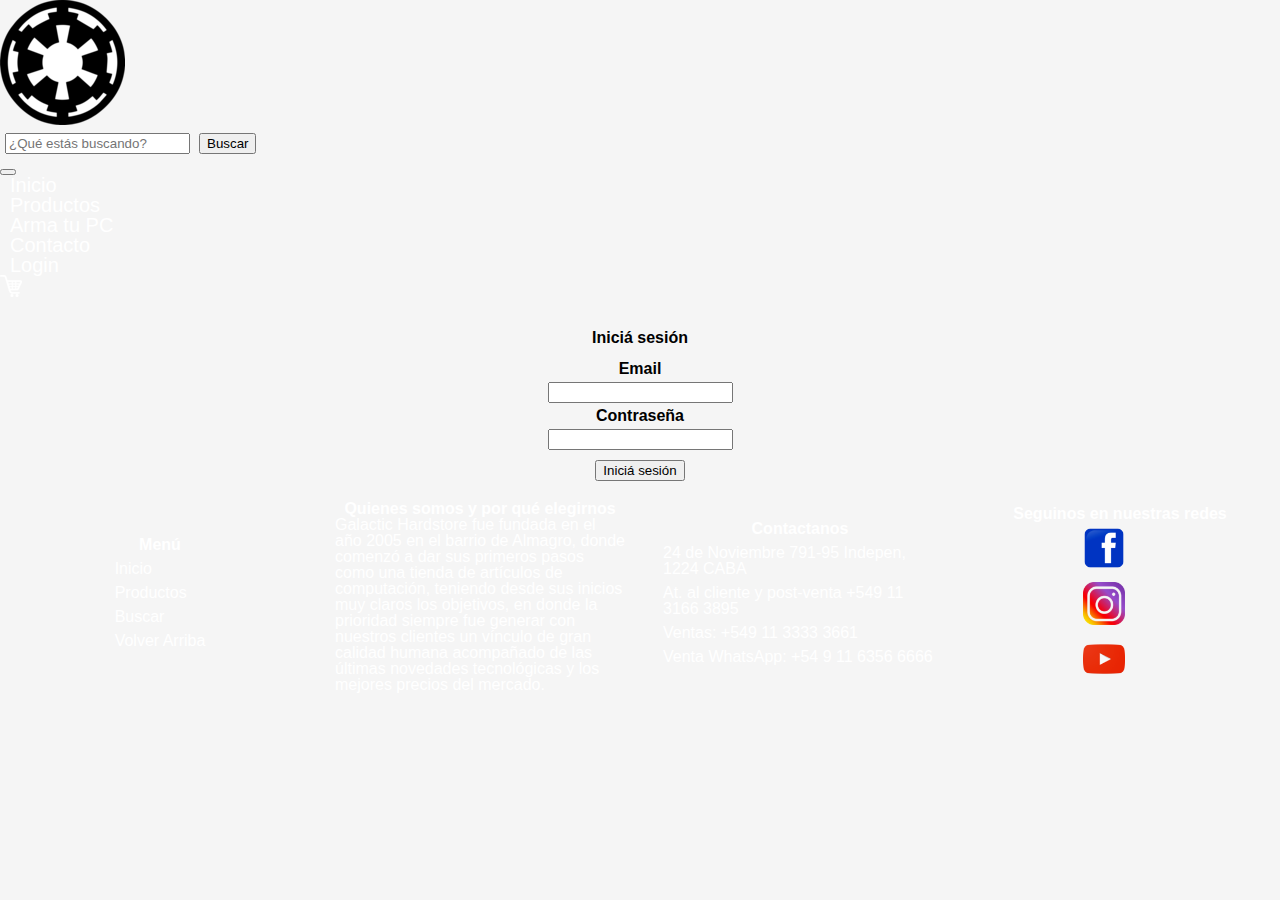
==== pages/login.html @ d42a060a "core commit" ====
<!DOCTYPE html>
<html lang="en">
<head>
    <meta charset="UTF-8">
    <meta http-equiv="X-UA-Compatible" content="IE=edge">
    <meta name="viewport" content="width=device-width, initial-scale=1.0">
    <title>Login</title>
    <link href="https://cdn.jsdelivr.net/npm/bootstrap@5.1.3/dist/css/bootstrap.min.css" rel="stylesheet" integrity="sha384-1BmE4kWBq78iYhFldvKuhfTAU6auU8tT94WrHftjDbrCEXSU1oBoqyl2QvZ6jIW3" crossorigin="anonymous">
    <link rel="stylesheet" href="../css/compilado.css">
</head>

<body>
    <!--arranca nav--> 
 <nav class="navbar navbar-expand-lg navbar-dark bg-dark bg-gradient">

    <!--contenedor core del nav-->
    <div class="container-fluid d-flex justify-content-center">

        <!--navbar brand cambiar por logo giratorio-->
      <img class="navbar-brand" id="logo-home" src="../assets/core/galactic-logo1.png"  alt="logo tienda esquina sup izq">

        <!--menu busqueda-->
      <form id="search" class="d-flex">
        <input class="form-control me-2" type="search" placeholder="¿Qué estás buscando?" aria-label="Search">
        <button class="btn btn-outline-light" type="submit">Buscar</button>
      </form>

      <!--menu hamburguesa-->
      <button class="navbar-toggler" type="button" data-bs-toggle="collapse" data-bs-target="#navbarSupportedContent" aria-controls="navbarSupportedContent" aria-expanded="false" aria-label="Toggle navigation">
        <span class="navbar-toggler-icon"></span>
      </button>

      <!--navbar items, las clases del primer div son para el menu hamburguesa-->
      <div class="collapse navbar-collapse justify-content-center" id="navbarSupportedContent">
        <!--arrancan los items-->

        <ul class="navbar-nav me-auto mb-2 mb-lg-0 justify-content-center">

          <li class="nav-item">
            <a class="nav-link" aria-current="page" href="../index.html">Inicio</a>
          </li>

          <li class="nav-item">
            <a class="nav-link" href="products.html">Productos</a>
          </li>

          <li class="nav-item">
            <a class="nav-link" href="pcbuild.html">Arma tu PC</a>
          </li>

          <li class="nav-item">
            <a class="nav-link" href="#contacto">Contacto</a>
          </li>

          <li class="nav-item">
            <a class="nav-link active" href="login.html">Login</a>
          </li>

          <li class="nav-item">
            <img class="nav-link" src="../assets/core/cart1.png" alt="revisar-carrito-compra-icono">
          </li>

        </ul>

        
      </div>
    </div>
  </nav>
     <main>

      <section class="container-fluid">
        <div class="row">
         <div class="login">
            <div class="col">
                <h2>Iniciá sesión</h2>

                <h3>Email</h3>
                <input type="text">

                <h3>Contraseña</h3>
                <input type="password">
                <br>
                <input type="submit" value="Iniciá sesión">
            
            </div>
          </div>
        </div>
      </section>
     </main>








     <footer class="navbar-dark bg-dark bg-gradient">
    
                <div class="micro-menu">
    
                    <h4>Menú</h4>
    
                    <ul>
                        <li> <a href="../index.html" class="link-light">Inicio</a> </li>
                        <li> <a href="products.html" class="link-light">Productos</a> </li>
                        <li> <a href="#search" class="link-light">Buscar</a> </li>
                        <li> <a href="#logo-home" class="link-light">Volver Arriba</a> </li>
                    </ul>
                </div>
    
    
                <div>
                  <p>
      
                      <h4>Quienes somos y por qué elegirnos</h4>
      
                      <p>
                          Galactic Hardstore fue fundada en el año 2005 en el barrio de Almagro, donde comenzó a dar sus primeros pasos como una tienda de artículos de computación, teniendo desde sus inicios muy claros los objetivos, en donde la prioridad siempre fue generar con nuestros clientes un vínculo de gran calidad humana acompañado de las últimas novedades tecnológicas y los mejores precios del mercado.
                      </p>
                  </p>
              </div>
      
      
      
                      <div id="contacto">
                          <h4>Contactanos</h4>
      
                          <ul>        
                              <li>24 de Noviembre 791-95 Indepen, 1224 CABA </li>
                              <li>At. al cliente y post-venta +549 11 3166 3895  </li>
                              <li>Ventas: +549 11 3333 3661 </li>
                              <li>Venta WhatsApp: +54 9 11 6356 6666 </li>
                          </ul>
                      </div>
    
    
                        <div>
                            <h4>Seguinos en nuestras redes</h4>
    
                            <a href="https://facebook.com" target="_blank"><img src="../assets/social-media/facebook1.png" alt="logo-facebook"></a>
                            <a href="https://Instagram.com" target="_blank"><img src="../assets/social-media/instagram1.png" alt="logo-instagram"></a>
                            <a href="https://Youtube.com" target="_blank"><img src="../assets/social-media/youtube1.png" alt="logo-youtube"> </a>    
    
                        </div>
    
     </footer>














<script src="https://cdn.jsdelivr.net/npm/bootstrap@5.1.3/dist/js/bootstrap.bundle.min.js" integrity="sha384-ka7Sk0Gln4gmtz2MlQnikT1wXgYsOg+OMhuP+IlRH9sENBO0LRn5q+8nbTov4+1p" crossorigin="anonymous"></script>
</body>
</html>
---- css/compilado.css ----
/* http://meyerweb.com/eric/tools/css/reset/ 
   v2.0 | 20110126
   License: none (public domain)
*/
html, body, div, span, applet, object, iframe,
h1, h2, h3, h4, h5, h6, p, blockquote, pre,
a, abbr, acronym, address, big, cite, code,
del, dfn, em, img, ins, kbd, q, s, samp,
small, strike, strong, sub, sup, tt, var,
b, u, i, center,
dl, dt, dd, ol, ul, li,
fieldset, form, label, legend,
table, caption, tbody, tfoot, thead, tr, th, td,
article, aside, canvas, details, embed,
figure, figcaption, footer, header, hgroup,
menu, nav, output, ruby, section, summary,
time, mark, audio, video {
  margin: 0;
  padding: 0;
  border: 0;
  font-size: 100%;
  font: inherit;
  vertical-align: baseline; }

/* HTML5 display-role reset for older browsers */
article, aside, details, figcaption, figure,
footer, header, hgroup, menu, nav, section {
  display: block; }

body {
  line-height: 1; }

ol, ul {
  list-style: none; }

blockquote, q {
  quotes: none; }

blockquote:before, blockquote:after,
q:before, q:after {
  content: '';
  content: none; }

table {
  border-collapse: collapse;
  border-spacing: 0; }

/**CORE**/
/*evita borde blanco*/
body {
  background-color: whitesmoke; }

/*para que se ajusten las imagenes (ver banner ej)*/
img {
  max-width: 100%;
  height: auto; }

/**ESTETICA TITULOS**/
h2 {
  font-family: sans-serif;
  font-weight: 700;
  border-bottom: solid black;
  padding: 15px;
  margin-top: 15px; }

h3 {
  font-family: sans-serif;
  font-weight: 700;
  height: fit-content;
  flex-wrap: wrap; }

h4 {
  font-family: sans-serif;
  font-weight: 700;
  width: fit-content;
  flex-wrap: wrap; }

/**NAV**/
nav ul {
  align-items: center; }

nav a {
  text-decoration: none;
  font-family: 'Segoe UI', Tahoma, Geneva, Verdana, sans-serif;
  color: white;
  margin: 10px;
  font-size: 20px; }

.navbar-brand {
  margin: 0px; }

/**HEADER**/
header {
  display: none; }

/**FOOTER**/
/*menucito y footer*/
footer {
  display: flex;
  flex-direction: column;
  align-items: center;
  flex-wrap: nowrap; }
  footer div {
    color: white;
    font-family: 'Segoe UI', Tahoma, Geneva, Verdana, sans-serif;
    font-weight: 100;
    margin: 15px; }
  footer img {
    max-width: 20%;
    height: auto; }
  footer li {
    margin: 8px; }
  footer a {
    text-decoration: none;
    font-family: 'Segoe UI', Tahoma, Geneva, Verdana, sans-serif;
    color: white;
    font-weight: 400; }

/*nucleo de productos en home*/
.home-image {
  display: flex;
  flex-direction: column;
  justify-content: center;
  align-items: center; }
  .home-image div {
    margin-top: 25px;
    margin-bottom: 25px;
    margin-left: 5px;
    margin-right: 5px; }
  .home-image h3 {
    text-align: center;
    font-weight: 600; }
  .home-image img {
    max-width: 100%;
    height: auto; }

.row {
  display: flex;
  flex-direction: column;
  justify-content: center; }

/*grid index*/
.main-wrapper-index {
  display: grid;
  grid-template-areas: "nav" "header" "main" "footer"; }

nav {
  grid-area: nav; }

header {
  grid-area: header; }

main {
  grid-area: main; }

footer {
  grid-area: footer; }

/**PRODUCTS**/
/*tabla de lista productos*/
table {
  font-family: 'Segoe UI', Tahoma, Geneva, Verdana, sans-serif;
  font-weight: 600;
  display: flex; }
  table td {
    padding: 4px; }
  table h2 {
    display: flex;
    justify-content: center; }

.main-wrapper-products {
  display: grid;
  grid-template-areas: "nav" "main" "footer"; }

.menu-products {
  grid-area: main;
  display: flex;
  justify-content: center; }

/*catalogo productos*/
.titulo-productos-variable {
  border: none;
  justify-content: center;
  font-size: 25px; }

.catalogo-products {
  display: flex;
  flex-direction: column;
  justify-content: center;
  align-items: center; }
  .catalogo-products div {
    margin: 30px; }

/**PC-BUILD**/
/*invento de arma tu pc y la pag extra*/
.pcbuild {
  display: flex;
  flex-direction: column;
  align-items: center; }
  .pcbuild h2 {
    border-bottom: none; }

.pcbuild-step2-amd {
  display: flex;
  flex-direction: column;
  align-items: center;
  justify-content: center; }
  .pcbuild-step2-amd div {
    margin: 25px; }
  .pcbuild-step2-amd h3 {
    text-align: center; }

/**LOGIN**/
.login {
  display: flex;
  align-items: center;
  justify-content: center;
  text-align: center; }
  .login h2 {
    border-bottom: none;
    font-weight: 700; }
  .login h3 {
    font-weight: 600; }
  .login input {
    margin: 5px; }

/*animaciones/transiciones*/
nav ul li {
  transition: all .3s ease-in-out; }

nav ul li:hover {
  border-bottom: 1px solid white; }

.div-zoom {
  transition: all .3s ease-in-out; }

.div-zoom:hover {
  transform: scale(1.1); }

.micro-menu ul li {
  transition: all .3s ease-in-out; }

.micro-menu ul li:hover {
  border-bottom: 1px solid white; }

footer div img {
  transition: all .2s ease-in-out; }

footer div img:hover {
  transform: scale(1.05); }

#logo-home {
  animation-name: giro;
  animation-iteration-count: infinite;
  animation-timing-function: ease-in-out;
  animation-duration: 4s;
  animation-delay: 3s; }

@keyframes giro {
  0% {
    rotate: 180deg; } }

/******MOBILE 768PX PRIMER MEDIA QUERIE*****/
@media screen and (min-width: 768px) {
  /**HEADER**/
  header {
    display: flex; }
  /**FOOTER**/
  /*menucito y footer*/
  footer {
    flex-direction: row; }
    footer div {
      display: flex;
      flex-direction: column;
      width: 25%;
      align-items: center;
      justify-content: center; }
    footer img {
      max-width: 100%;
      padding: 5px; }
  /*PRODUCTS*/
  .catalogo-products {
    flex-direction: row;
    flex-wrap: wrap; }
  /*PC BUILD*/
  .pcbuild-step2-amd {
    flex-direction: row; } }

/******1024px*****/
@media screen and (min-width: 1024px) {
  /**START INDEX**/
  /*sirve para centrar los items del navbar, sin esto se va para la izquierda porque la lista crece*/
  #navbarSupportedContent {
    flex-grow: 0; }
  /**MAIN**/
  /*nucleo de productos en home*/
  .home-image {
    flex-direction: row; }
  .row {
    flex-direction: row; }
  /*grid index*/
  .main-wrapper-index {
    display: grid;
    grid-template-areas: "nav nav" "header header" "main main" "footer footer"; }
  /**FOOTER**/
  /*menucito y footer*/
  footer {
    flex-direction: row; }
    footer div {
      color: white;
      font-family: 'Segoe UI', Tahoma, Geneva, Verdana, sans-serif;
      font-weight: 100;
      margin: 15px;
      width: 25%; }
    footer img {
      max-width: 50%; }
    footer li {
      margin: 8px; }
  /**PRODUCTS**/
  /*tabla de lista productos*/
  table {
    font-family: 'Segoe UI', Tahoma, Geneva, Verdana, sans-serif;
    font-weight: 600;
    display: flex; }
    table td {
      padding: 4px; }
  .main-wrapper-products {
    display: grid;
    grid-template-areas: "nav nav" "main main" "footer footer";
    grid-template-columns: 1fr 5fr; }
  .menu-products {
    grid-area: main;
    display: flex;
    justify-content: center; }
  .titulo-productos-variable {
    border: none;
    justify-content: center;
    font-size: 25px; }
  .catalogo-products {
    display: flex;
    flex-direction: row;
    justify-content: center;
    align-items: center;
    flex-wrap: wrap; }
  /**PC-BUILD**/
  /*invento de arma tu pc y la pag extra*/
  .pcbuild {
    display: flex;
    flex-direction: row;
    align-items: center; }
    .pcbuild div {
      margin: 20px; }
    .pcbuild h2 {
      border-bottom: none; }
  .pcbuild-step2-amd {
    display: flex;
    flex-direction: row;
    align-items: center;
    justify-content: center; }
    .pcbuild-step2-amd h3 {
      text-align: center; }
  /**LOGIN**/
  .login {
    display: flex;
    align-items: center;
    justify-content: center;
    text-align: center; }
    .login h2 {
      border-bottom: none;
      font-weight: 700; }
    .login h3 {
      font-weight: 600; }
  input {
    margin: 5px; } }
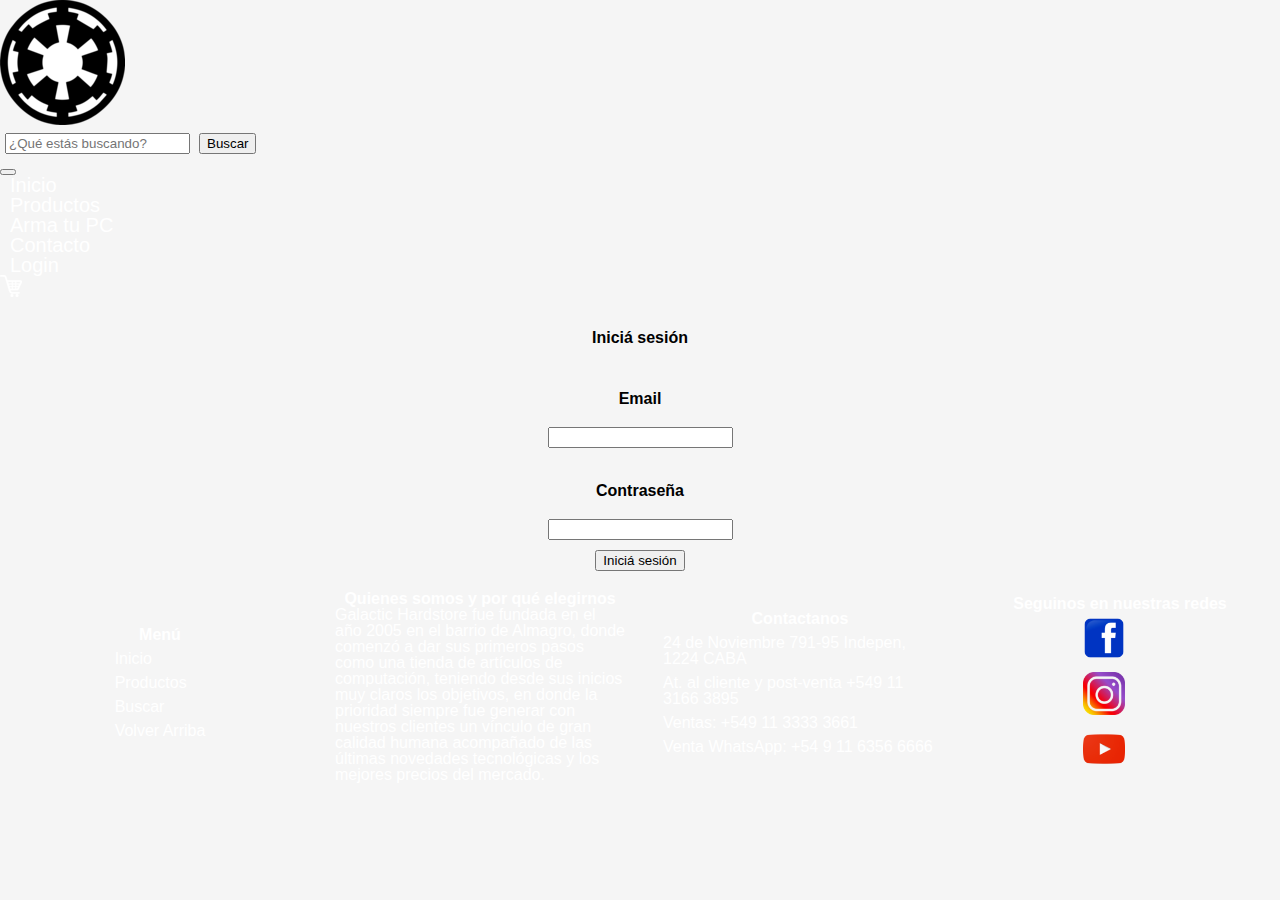
==== commit 10bfb2f9: "extend" ====
--- a/pages/login.html
+++ b/pages/login.html
@@ -72,12 +72,12 @@
         <div class="row">
          <div class="login">
             <div class="col">
-                <h2>Iniciá sesión</h2>
+                <h2 class="title-secundario font-size-24">Iniciá sesión</h2>
 
-                <h3>Email</h3>
+                <h3 class="title-terciario">Email</h3>
                 <input type="text">
 
-                <h3>Contraseña</h3>
+                <h3 class="title-terciario">Contraseña</h3>
                 <input type="password">
                 <br>
                 <input type="submit" value="Iniciá sesión">
--- a/css/compilado.css
+++ b/css/compilado.css
@@ -1,3 +1,4 @@
+/*variables*/
 /* http://meyerweb.com/eric/tools/css/reset/ 
    v2.0 | 20110126
    License: none (public domain)
@@ -56,24 +57,39 @@
   height: auto; }
 
 /**ESTETICA TITULOS**/
-h2 {
-  font-family: sans-serif;
-  font-weight: 700;
+h1 {
   border-bottom: solid black;
   padding: 15px;
   margin-top: 15px; }
 
+h2 {
+  border-bottom: solid black;
+  padding: 15px;
+  margin-top: 15px; }
+
 h3 {
-  font-family: sans-serif;
-  font-weight: 700;
   height: fit-content;
-  flex-wrap: wrap; }
+  flex-wrap: wrap;
+  padding: 15px;
+  margin-top: 15px; }
 
 h4 {
   font-family: sans-serif;
-  font-weight: 700;
+  font-weight: 600;
   width: fit-content;
   flex-wrap: wrap; }
+
+.title-primario {
+  font-weight: 750;
+  font-family: sans-serif; }
+
+.title-secundario {
+  font-weight: 700;
+  font-family: sans-serif; }
+
+.title-terciario {
+  font-weight: 600;
+  font-family: sans-serif; }
 
 /**NAV**/
 nav ul {
@@ -103,7 +119,6 @@
   footer div {
     color: white;
     font-family: 'Segoe UI', Tahoma, Geneva, Verdana, sans-serif;
-    font-weight: 100;
     margin: 15px; }
   footer img {
     max-width: 20%;
@@ -113,8 +128,7 @@
   footer a {
     text-decoration: none;
     font-family: 'Segoe UI', Tahoma, Geneva, Verdana, sans-serif;
-    color: white;
-    font-weight: 400; }
+    color: white; }
 
 /*nucleo de productos en home*/
 .home-image {
@@ -128,8 +142,7 @@
     margin-left: 5px;
     margin-right: 5px; }
   .home-image h3 {
-    text-align: center;
-    font-weight: 600; }
+    text-align: center; }
   .home-image img {
     max-width: 100%;
     height: auto; }
@@ -198,17 +211,14 @@
 
 /**PC-BUILD**/
 /*invento de arma tu pc y la pag extra*/
-.pcbuild {
+.pcbuild, .pcbuild-step2-amd {
   display: flex;
   flex-direction: column;
   align-items: center; }
-  .pcbuild h2 {
+  .pcbuild h2, .pcbuild-step2-amd h2 {
     border-bottom: none; }
 
 .pcbuild-step2-amd {
-  display: flex;
-  flex-direction: column;
-  align-items: center;
   justify-content: center; }
   .pcbuild-step2-amd div {
     margin: 25px; }
@@ -222,34 +232,31 @@
   justify-content: center;
   text-align: center; }
   .login h2 {
-    border-bottom: none;
-    font-weight: 700; }
-  .login h3 {
-    font-weight: 600; }
+    border-bottom: none; }
   .login input {
     margin: 5px; }
 
 /*animaciones/transiciones*/
 nav ul li {
-  transition: all .3s ease-in-out; }
+  transition: all 0.3s ease-in-out; }
 
 nav ul li:hover {
   border-bottom: 1px solid white; }
 
 .div-zoom {
-  transition: all .3s ease-in-out; }
+  transition: all 0.3s ease-in-out; }
 
 .div-zoom:hover {
   transform: scale(1.1); }
 
 .micro-menu ul li {
-  transition: all .3s ease-in-out; }
+  transition: all 0.3s ease-in-out; }
 
 .micro-menu ul li:hover {
   border-bottom: 1px solid white; }
 
 footer div img {
-  transition: all .2s ease-in-out; }
+  transition: all 0.3s ease-in-out; }
 
 footer div img:hover {
   transform: scale(1.05); }
@@ -317,7 +324,6 @@
     footer div {
       color: white;
       font-family: 'Segoe UI', Tahoma, Geneva, Verdana, sans-serif;
-      font-weight: 100;
       margin: 15px;
       width: 25%; }
     footer img {
@@ -328,7 +334,6 @@
   /*tabla de lista productos*/
   table {
     font-family: 'Segoe UI', Tahoma, Geneva, Verdana, sans-serif;
-    font-weight: 600;
     display: flex; }
     table td {
       padding: 4px; }
@@ -354,13 +359,13 @@
     flex-wrap: wrap; }
   /**PC-BUILD**/
   /*invento de arma tu pc y la pag extra*/
-  .pcbuild {
+  .pcbuild, .pcbuild-step2-amd {
     display: flex;
     flex-direction: row;
     align-items: center; }
-    .pcbuild div {
+    .pcbuild div, .pcbuild-step2-amd div {
       margin: 20px; }
-    .pcbuild h2 {
+    .pcbuild h2, .pcbuild-step2-amd h2 {
       border-bottom: none; }
   .pcbuild-step2-amd {
     display: flex;
@@ -376,9 +381,6 @@
     justify-content: center;
     text-align: center; }
     .login h2 {
-      border-bottom: none;
-      font-weight: 700; }
-    .login h3 {
-      font-weight: 600; }
+      border-bottom: none; }
   input {
     margin: 5px; } }
